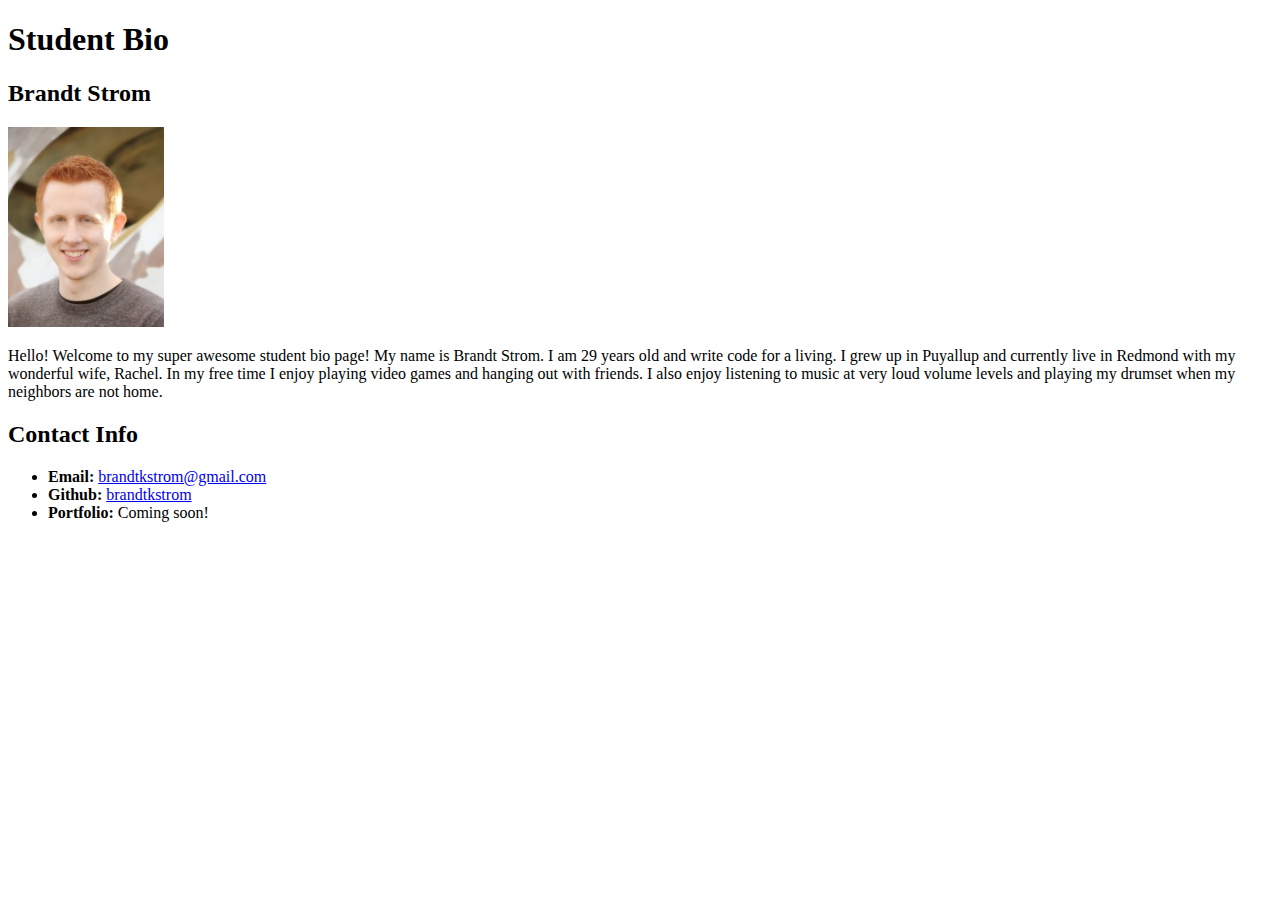
==== bio.html @ 6337d820 "initial commit - adding bio.html and associated image" ====
<!DOCTYPE html>
<html lang="en">

    <head>
        <meta charset="UTF-8">
        <meta name="viewport" content="width=device-width, initial-scale=1.0">
        <meta http-equiv="X-UA-Compatible" content="ie=edge">
        <title>Student Bio</title>
    </head>

    <body>
        <h1>Student Bio</h1>
        <h2>Brandt Strom</h2>
        <img src="./images/me.png" height="200">
        <p>Hello! Welcome to my super awesome student bio page! My name is Brandt Strom. I am 29 years old and write
            code for a living. I grew up in Puyallup and currently live in Redmond with my wonderful wife, Rachel. In my
            free time I enjoy playing video games and hanging out with friends. I also enjoy listening to music at very
            loud volume levels and playing my drumset when my neighbors are not home.</p>
        <h2>Contact Info</h2>
        <ul>
            <li><b>Email:</b> <a href="brandtkstrom@gmail.com">brandtkstrom@gmail.com</a></li>
            <li><b>Github:</b> <a target="_blank" href="https://github.com/brandtkstrom">brandtkstrom</a></li>
            <li><b>Portfolio:</b> <a>Coming soon!</a></li>
        </ul>
    </body>

</html>
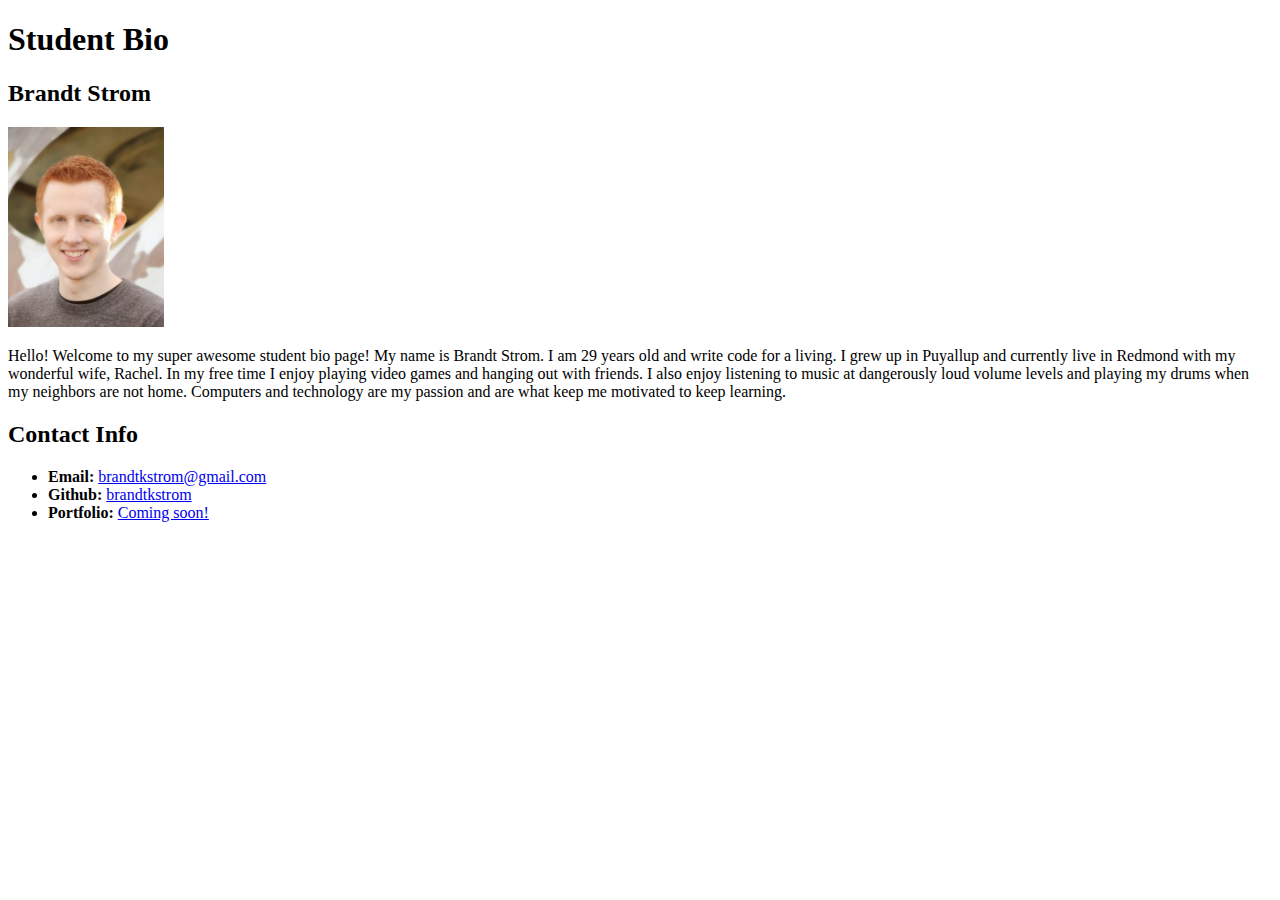
==== commit 7d47d697: "Reorganize html structure in bio.html to better prepare for css styling" ====
--- a/bio.html
+++ b/bio.html
@@ -9,19 +9,32 @@
     </head>
 
     <body>
-        <h1>Student Bio</h1>
-        <h2>Brandt Strom</h2>
-        <img src="./images/me.png" height="200">
-        <p>Hello! Welcome to my super awesome student bio page! My name is Brandt Strom. I am 29 years old and write
-            code for a living. I grew up in Puyallup and currently live in Redmond with my wonderful wife, Rachel. In my
-            free time I enjoy playing video games and hanging out with friends. I also enjoy listening to music at very
-            loud volume levels and playing my drumset when my neighbors are not home.</p>
-        <h2>Contact Info</h2>
-        <ul>
-            <li><b>Email:</b> <a href="brandtkstrom@gmail.com">brandtkstrom@gmail.com</a></li>
-            <li><b>Github:</b> <a target="_blank" href="https://github.com/brandtkstrom">brandtkstrom</a></li>
-            <li><b>Portfolio:</b> <a>Coming soon!</a></li>
-        </ul>
+        <header>
+            <h1>Student Bio</h1>
+        </header>
+
+        <div class="container">
+            <section id="main-bio">
+                <h2>Brandt Strom</h2>
+                <img src="./images/me.png" height="200">
+                <p>Hello! Welcome to my super awesome student bio page! My name is Brandt Strom. I am 29 years old and
+                    write
+                    code for a living. I grew up in Puyallup and currently live in Redmond with my wonderful wife,
+                    Rachel. In my
+                    free time I enjoy playing video games and hanging out with friends. I also enjoy listening to music
+                    at dangerously
+                    loud volume levels and playing my drums when my neighbors are not home. Computers and technology
+                    are my passion and are what keep me motivated to keep learning.</p>
+            </section>
+            <section class="contact-info">
+                <h2>Contact Info</h2>
+                <ul>
+                    <li><b>Email:</b> <a href="brandtkstrom@gmail.com">brandtkstrom@gmail.com</a></li>
+                    <li><b>Github:</b> <a target="_blank" href="https://github.com/brandtkstrom">brandtkstrom</a></li>
+                    <li><b>Portfolio:</b> <a href="#">Coming soon!</a></li>
+                </ul>
+            </section>
+        </div>
     </body>
 
 </html>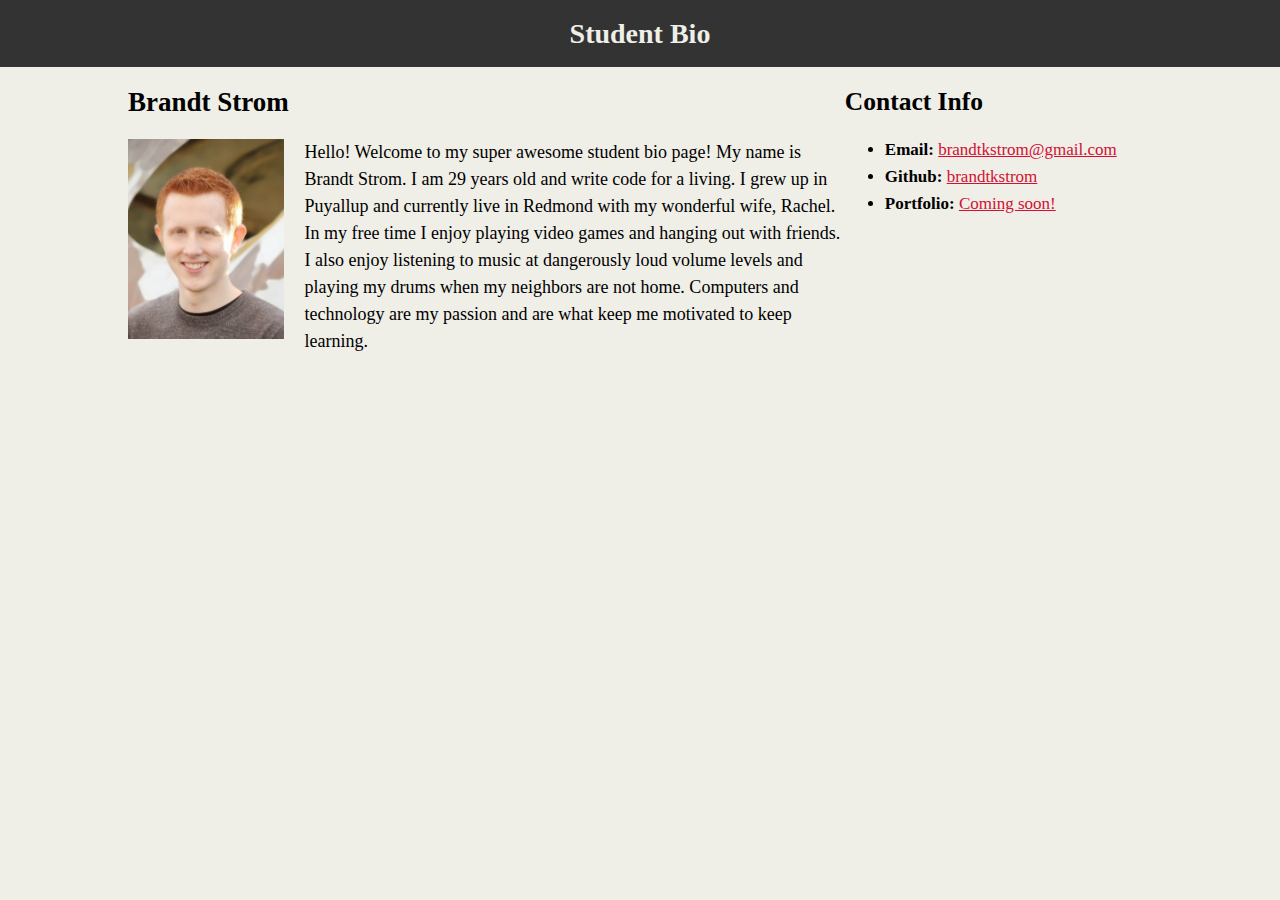
==== commit 023b5dee: "Add styling rules in style.css for bio.html" ====
--- a/bio.html
+++ b/bio.html
@@ -6,6 +6,7 @@
         <meta name="viewport" content="width=device-width, initial-scale=1.0">
         <meta http-equiv="X-UA-Compatible" content="ie=edge">
         <title>Student Bio</title>
+        <link rel="stylesheet" type="text/css" href="./assets/style.css">
     </head>
 
     <body>
@@ -16,7 +17,7 @@
         <div class="container">
             <section id="main-bio">
                 <h2>Brandt Strom</h2>
-                <img src="./images/me.png" height="200">
+                <img src="./assets/me.png" alt="Photo of Brandt Strom" height="200" id="bio-image">
                 <p>Hello! Welcome to my super awesome student bio page! My name is Brandt Strom. I am 29 years old and
                     write
                     code for a living. I grew up in Puyallup and currently live in Redmond with my wonderful wife,
@@ -26,7 +27,7 @@
                     loud volume levels and playing my drums when my neighbors are not home. Computers and technology
                     are my passion and are what keep me motivated to keep learning.</p>
             </section>
-            <section class="contact-info">
+            <section id="contact-info">
                 <h2>Contact Info</h2>
                 <ul>
                     <li><b>Email:</b> <a href="brandtkstrom@gmail.com">brandtkstrom@gmail.com</a></li>
--- a/assets/style.css
+++ b/assets/style.css
@@ -0,0 +1,47 @@
+body {
+    background-color: #efeee7;
+    margin: 0;
+    padding: 0;
+    font-family: Georgia, 'Times New Roman', Times, serif;
+    font-size: 18px;
+    line-height: 150%;
+}
+
+h1 {
+    color: #efeee7;
+    background-color: #333333;
+    margin: 0;
+    text-align: center;
+    padding-top: 20px;
+    padding-bottom: 20px;
+    font-size: 28px;
+}
+
+a {
+    color: #d21034;
+}
+
+.container {
+    width: 1024px;
+    margin: 0 auto;
+}
+
+#main-bio,
+#contact-info,
+#bio-image {
+    float: left;
+}
+
+#main-bio {
+    width: 70%;
+}
+
+#contact-info {
+    width: 30%;
+    font-size: 17px;
+}
+
+#bio-image {
+    margin-right: 20px;
+    height: 200px;
+}